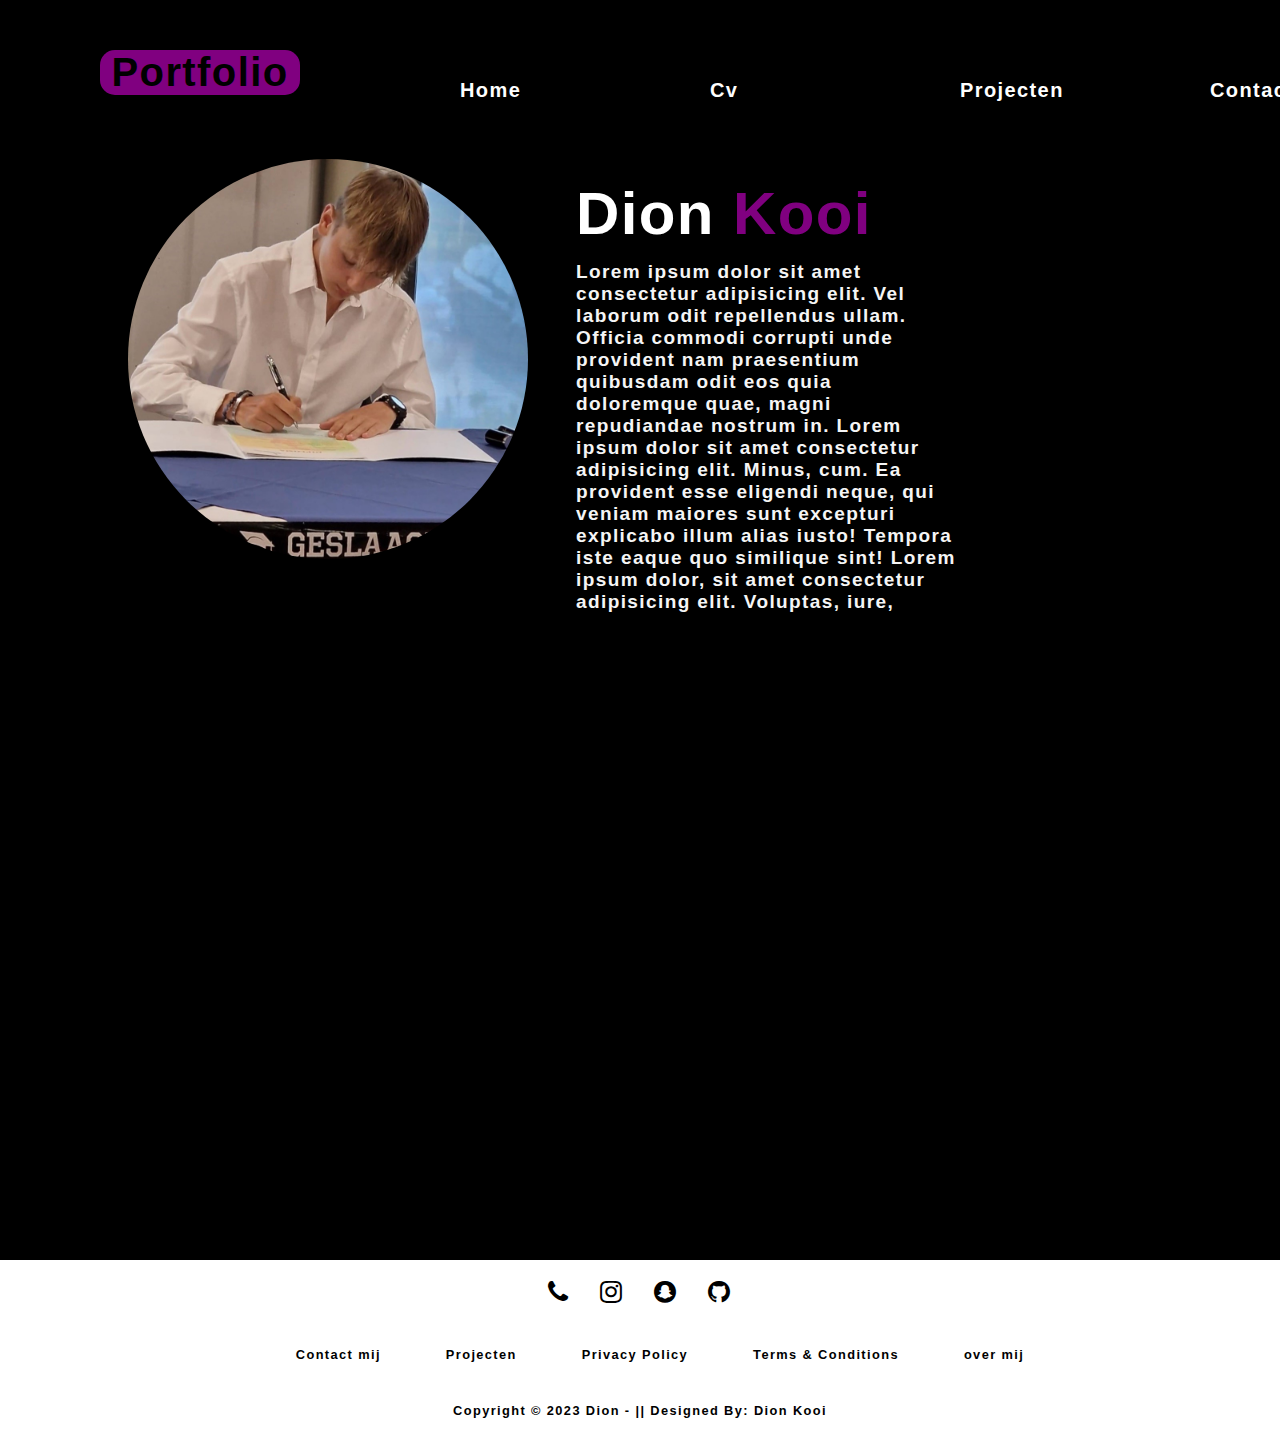
==== index.html @ 10b33620 "Add files via upload" ====
<!DOCTYPE html>
<html lang="en">

<head>
    <link rel="stylesheet" href="style.css">
    <meta charset="UTF-8">
    <meta name="viewport" content="width=device-width, initial-scale=1.0" />
    <title>Document</title>

    <link rel="stylesheet" href="https://cdnjs.cloudflare.com/ajax/libs/font-awesome/4.7.0/css/font-awesome.min.css">

    <!--GOOGLE FONTS-->
    <link rel="preconnect" href="https://fonts.gstatic.com">
    <link href="https://fonts.googleapis.com/css2?family=Fredoka+One&family=Play&display=swap" rel="stylesheet">

    <link rel="stylesheet" href="script.js">

</head>

<body>


  


    <div class="topnav">
        <ul>
            <li><a href="index.html">Home</a></li>
            <li><a href="cv.html">Cv</a></li>
            <li><a href="projecten.html">Projecten</a></li>
            <li><a href="contact.html">Contact</a></li>
        </ul>
    </div>

    <h1 class="title">Portfolio</h1>

    <!-- Simulate a smartphone / tablet -->
    <div class="mobile-container">

        <div class="topnav2">
            <div class="full-width-tab">
              <a class="active2">     Dropdown</a>
              <div class="links" id="myLinks">
                <a href="index.html">Home</a>
                <a href="cv.html">CV</a>
                <a href="projecten.html">Projecten</a>
                <a href="contact.html">Contact</a>
              </div>
            </div>
            <a href="javascript:void(0);" class="icon" onclick="myFunction()">
              <i class="fa fa-bars"></i>
            </a>
          </div>







        <img src="pictures/geslaagd.jpg" class="foto" alt="dion" >


        <h2 class="name">Dion <span>Kooi</span></h2>
        <p class="aboutme">Lorem ipsum dolor sit amet consectetur adipisicing elit. Vel laborum odit repellendus ullam.
            Officia commodi corrupti unde provident nam praesentium quibusdam odit eos quia doloremque quae, magni
            repudiandae nostrum in. Lorem ipsum dolor sit amet consectetur adipisicing elit. Minus, cum. Ea provident
            esse
            eligendi neque, qui veniam maiores sunt excepturi explicabo illum alias iusto! Tempora iste eaque quo
            similique
            sint! Lorem ipsum dolor, sit amet consectetur adipisicing elit. Voluptas, iure,</p>








        <footer>
            <div class="footer">
                <div class="row">
                    <a href="contact.html"><i class="fa fa-phone"></i></a>
                    <a href="https://www.instagram.com/dion.kooi/" target="_blank"><i class="fa fa-instagram"></i></a>
                    <a href="https://t.snapchat.com/9t1QUbUl" target="_blank"><i class="fa fa-snapchat"></i></a>
                    <a href="https://github.com/dion-kooi" target="_blank"><i class="fa fa-github"></i></a>
                </div>

                <div class="row">
                    <ul>
                        <li><a href="contact.html">Contact mij</a></li>
                        <li><a href="projecten.html">Projecten</a></li>
                        <li><a href="this page is under development and is publishing soon">Privacy Policy</a></li>
                        <li><a href="this page is under development and is publishing soon">Terms & Conditions</a></li>
                        <li><a href="index.html">over mij</a></li>
                    </ul>
                </div>
                <div class="row">
                    Copyright © 2023 Dion - || Designed By: Dion Kooi
                </div>
            </div>
        </footer>





        <script type="text/javascript" src="script.js"> </script>
</body>

</html>
---- style.css ----
html, body {
    height: 120%;
  }

  body, h1, h2, p {
    margin: 0;
    padding: 0;
}

  /* placing */
  .topnav ul li {
    list-style: none;
    display: inline;
    margin-left: 250px;

  }


  /* decorations */
  .topnav a {
    text-decoration: none;
    color: white;
    font-size: 20px;
    font-family: sans-serif;
    position: absolute;
    margin-top: 63px;
    margin-left: 170px;
  }

  .topnav a:hover {
    color: purple;
  }

  .topnav a::before {
    content: '';
    position: absolute;
    width: 100%;
    height: 4px;
    border-radius: 4px;
    background-color: #ffffff;
    bottom: 0;
    left: 0;
    transform-origin: right;
    transform: scaleX(0);
    transition: transform .3s ease-in-out;
  }

  .topnav a:hover::before {
    transform-origin: left;
    transform: scaleX(1);
  }


  /* topnav responsive */


  /* hamburger menu */

  .topnav2 {
    overflow: hidden;
    background-color: transparent;
    position: absolute;
    visibility: hidden;
    width: 100%;

  }

  .topnav2 #myLinks {
    display: none;
    background-color:rgba(0, 0, 0, 0.7);

  }

  .topnav2 a {
    color: white;
    padding: 14px 16px;
    text-decoration: none;
    font-size: 17px;
    display: block;
  }

  .topnav2 a.icon {
    background: black;
    display: block;
    position: absolute;
    left: 0;
    top: 0;
  }

    .links a{
      font-size: 25px;
      color: white;
      text-decoration: underline purple;
    }

 

  /* hamburger menu */





  .title {
    margin-left: 100px;
    font-size: 250%;
    font-family: sans-serif;
    font-weight: bold;
    background-color: purple;
    max-width: 12.5rem;
    border-radius: 15px;
    text-align: center;
  }

 


  .name {
    margin-top: -30%;
    font-family: sans-serif;
    font-size: 60px;
    margin-left: 45%;
    color: white;
  }

  .name {
    -moz-animation-duration: 3s;
    -webkit-animation-duration: 2s;
    -moz-animation-name: slidein-left;
    -webkit-animation-name: slidein-left;
  }

  @-moz-keyframes slidein-left {
    from {
      margin-left: 100%;
      width: 300%
    }

    to {
      margin-left: 0%;
      width: 100%;
    }
  }

  @-webkit-keyframes slidein-left {
    from {
      margin-left: 100%;
      width: 300%
    }

    to {
      margin-left: 45%;
      width: 100%;
    }
  }



  /* homepage */
  .name span {
    color: purple;

  }






  .aboutme {
    color: whitesmoke;
    text-align: left;
    font-size: 19px;
    width: 30%;
    margin-left: 45%;
    margin-top: 1%;
  }

  


  .foto {
    border-radius: 50%;
    margin-top: 5%;
    margin-left: 10%;
   width: 400px;
  }



  /* cv pagina */
  .naam2 span {
    color: purple;
    font-family: sans-serif;

  }

  .naam2 {
    color: white;

  }

  .titel {
    margin-left: 35%;
    font-size: 100px;
    width: 1000px;
    margin-top: 8%;

  }

  hr {
    width: 40%;
    margin-left: 30%;
    margin-top: 2%;
  }

  .buttons {
    margin-left: 13%;
    margin-top: 2%;

  }


  .button {
    background-color: purple;
    /* Green */
    border: none;
    color: white;
    padding: 15px;
    text-align: center;
    text-decoration: none;
    display: inline-block;
    font-size: 16px;
    margin: 4px 2px;
    cursor: pointer;
    width: 600px;

  }

  .button {
    border-radius: 20px;
    margin-left: 20%;
  }

  .button:hover {
    transition-duration: 0.6s;
    background-color: rgb(170, 25, 170);
    box-shadow: 0 12px 16px 0 rgba(0, 0, 0, 0.24), 0 17px 50px 0 rgba(0, 0, 0, 0.19);
  }

  .button:active {

    transform: translateY(4px);
  }


 


  /* cv pagina */


  /* contact */


  .icons {
    color: purple;
    font-size: 50px;
    visibility: hidden;
  }

 



  *,
  *:before,
  *:after {
    box-sizing: border-box;
    -webkit-font-smoothing: antialiased;
    -moz-osx-font-smoothing: grayscale;
  }



  body,
  button,
  input {
    font-family: 'Montserrat', sans-serif;
    font-weight: 700;
    letter-spacing: 1.4px;
  }

  .background {
    display: flex;
    min-height: 100vh;
  }

  .container {
    flex: 0 1 700px;
    margin: auto;
    padding: 10px;
  }

  .screen {
    position: relative;
    background: #3e3e3e;
    border-radius: 15px;
  }

  .screen:after {
    content: '';
    display: block;
    position: absolute;
    top: 0;
    left: 20px;
    right: 20px;
    bottom: 0;
    border-radius: 15px;
    box-shadow: 0 20px 40px rgba(0, 0, 0, .4);
    z-index: -1;
  }

  .screen-header {
    display: flex;
    align-items: center;
    padding: 10px 20px;
    background: #4d4d4f;
    border-top-left-radius: 15px;
    border-top-right-radius: 15px;
  }

  .screen-header-left {
    margin-right: auto;
  }

  .screen-header-button {
    display: inline-block;
    width: 8px;
    height: 8px;
    margin-right: 3px;
    border-radius: 8px;
    background: white;
  }




  .screen-body {
    display: flex;
  }

  .screen-body-item {
    flex: 1;
    padding: 50px;
  }

  .screen-body-item.left {
    display: flex;
    flex-direction: column;
  }

  .app-title {
    display: flex;
    flex-direction: column;
    position: relative;
    color: purple;
    font-size: 26px;
  }

  .app-title:after {
    content: '';
    display: block;
    position: absolute;
    left: 0;
    bottom: -10px;
    width: 25px;
    height: 4px;
    background: purple;
  }

  .app-contact {
    margin-top: auto;
    font-size: 8px;
    color: #888;
  }

  .app-form-group {
    margin-bottom: 15px;
  }

  .app-form-group.message {
    margin-top: 40px;
  }

  .app-form-group.buttons {
    margin-bottom: 0;
    text-align: right;
  }

  .app-form-control {
    width: 100%;
    padding: 10px 0;
    background: none;
    border: none;
    border-bottom: 1px solid #666;
    color: #ddd;
    font-size: 14px;
    text-transform: uppercase;
    outline: none;
    transition: border-color .2s;

  }

  .name1 {
    /* display: inline-block; */
    display: flex;
    padding-right: 160px;

    border-bottom: 1px solid #666;
    color: white;

  }


  .name1 span {
    color: purple;
  }


  .screen {
    background-color: rgb(36, 35, 35);
    margin-top: -40%;
  }

  .screen-header {
    background-color: purple;
  }


  .app-form-control:focus {
    border-bottom-color: #ddd;
  }

  .app-form-button {
    background: none;
    border: none;
    color: purple;
    font-size: 14px;
    cursor: pointer;
    outline: none;
  }

  .app-form-button:hover {
    color: rgb(224, 94, 224);
  }

  .credits {
    display: flex;
    justify-content: center;
    align-items: center;
    margin-top: 20px;
    color: purple;
    font-family: 'Roboto Condensed', sans-serif;
    font-size: 16px;
    font-weight: normal;
  }

  .credits-link {
    display: flex;
    align-items: center;
    color: #fff;
    font-weight: bold;
    text-decoration: none;
  }

  .dribbble {
    width: 20px;
    height: 20px;
    margin: 0 5px;
  }



  /* contact */






  /* begin footer */
  body {
    margin: 0;
    overflow-x: hidden;
    background-color: white;
  }

  .footer {
    position: absolute;
    width: 100%;
    top: 140%;
    background-color: white;
    color: white;
    text-align: center;

  }



  .footer .row {
    width: 100%;
    margin: 1% 0%;
    padding: 0.6% 0%;
    color: black;
    font-size: 0.8em;
  }

  .footer .row a {
    text-decoration: none;
    color: black;
    transition: 0.5s;
  }

  .footer .row a:hover {
    color: black;
  }

  .footer .row ul {
    width: 100%;
  }

  .footer .row ul li {
    display: inline-block;
    margin: 0px 30px;
  }

  .footer .row a i {
    font-size: 2em;
    margin: 0% 1%;

  }

  body {
    background-color: black;
  }


  body {
    margin: 0;
    overflow-x: hidden;
    background-color: white;
  }

  .footer2 {
    position: absolute;
    width: 100%;
    top: 300%;
    background-color: white;
    color: white;
    text-align: center;

  }



  .footer2 .row2 {
    width: 100%;
    margin: 1% 0%;
    padding: 0.6% 0%;
    color: black;
    font-size: 0.8em;
  }

  .footer2 .row2 a {
    text-decoration: none;
    color: black;
    transition: 0.5s;
  }

  .footer2 .row2 a:hover {
    color: black;
  }

  .footer2 .row2 ul {
    width: 100%;
  }

  .footer2 .row2 ul li {
    display: inline-block;
    margin: 0px 30px;
  }

  .footer2 .row2 a i {
    font-size: 2em;
    margin: 0% 1%;

  }

  body {
    background-color: black;
  }

  /* footer */



  /* Media Queries for Responsive Design */
@media only screen and (min-width:250px) and (max-width: 600px) {
  .topnav ul {
      display: none;
  }

  .mobile-container {
      display: block;
  }

  .foto {
    margin-top: 15%;
width: 70%;
margin-left: 15%;
  }

  .name {
      font-size: 1.5em;
    margin-top: 5%;
    margin-left: 33%;
  }

  .aboutme {
    font-size: 17px ;
      padding: 0 20px;
      width: 95%;
      margin-left: 2%;
  text-align: center;

  }

  .footer .row {
      flex-direction: column;
  }
  .title{
    margin-left: 25%;
  }  

  /* animation */
  .name {
    -moz-animation-duration: 3s;
    -webkit-animation-duration: 2s;
    -moz-animation-name: slidein-left;
    -webkit-animation-name: slidein-left;
  }

  @-moz-keyframes slidein-left {
    from {
      margin-left: 100%;
      width: 300%
    }

    to {
      margin-left: 0%;
      width: 100%;
    }
  }

  @-webkit-keyframes slidein-left {
    from {
      margin-left: 100%;
      width: 300%
    }

    to {
      margin-left: 33%;
      width: 100%;
    }
  }
/* animation */

.topnav2{
  visibility: visible;
  margin-left: 35%;
  position: absolute;
margin-left: 0%;
}
.icon{
  margin-left: 30%;
}.active2{
  margin-left: 30%;
}.links{
  text-align: center;
}
}
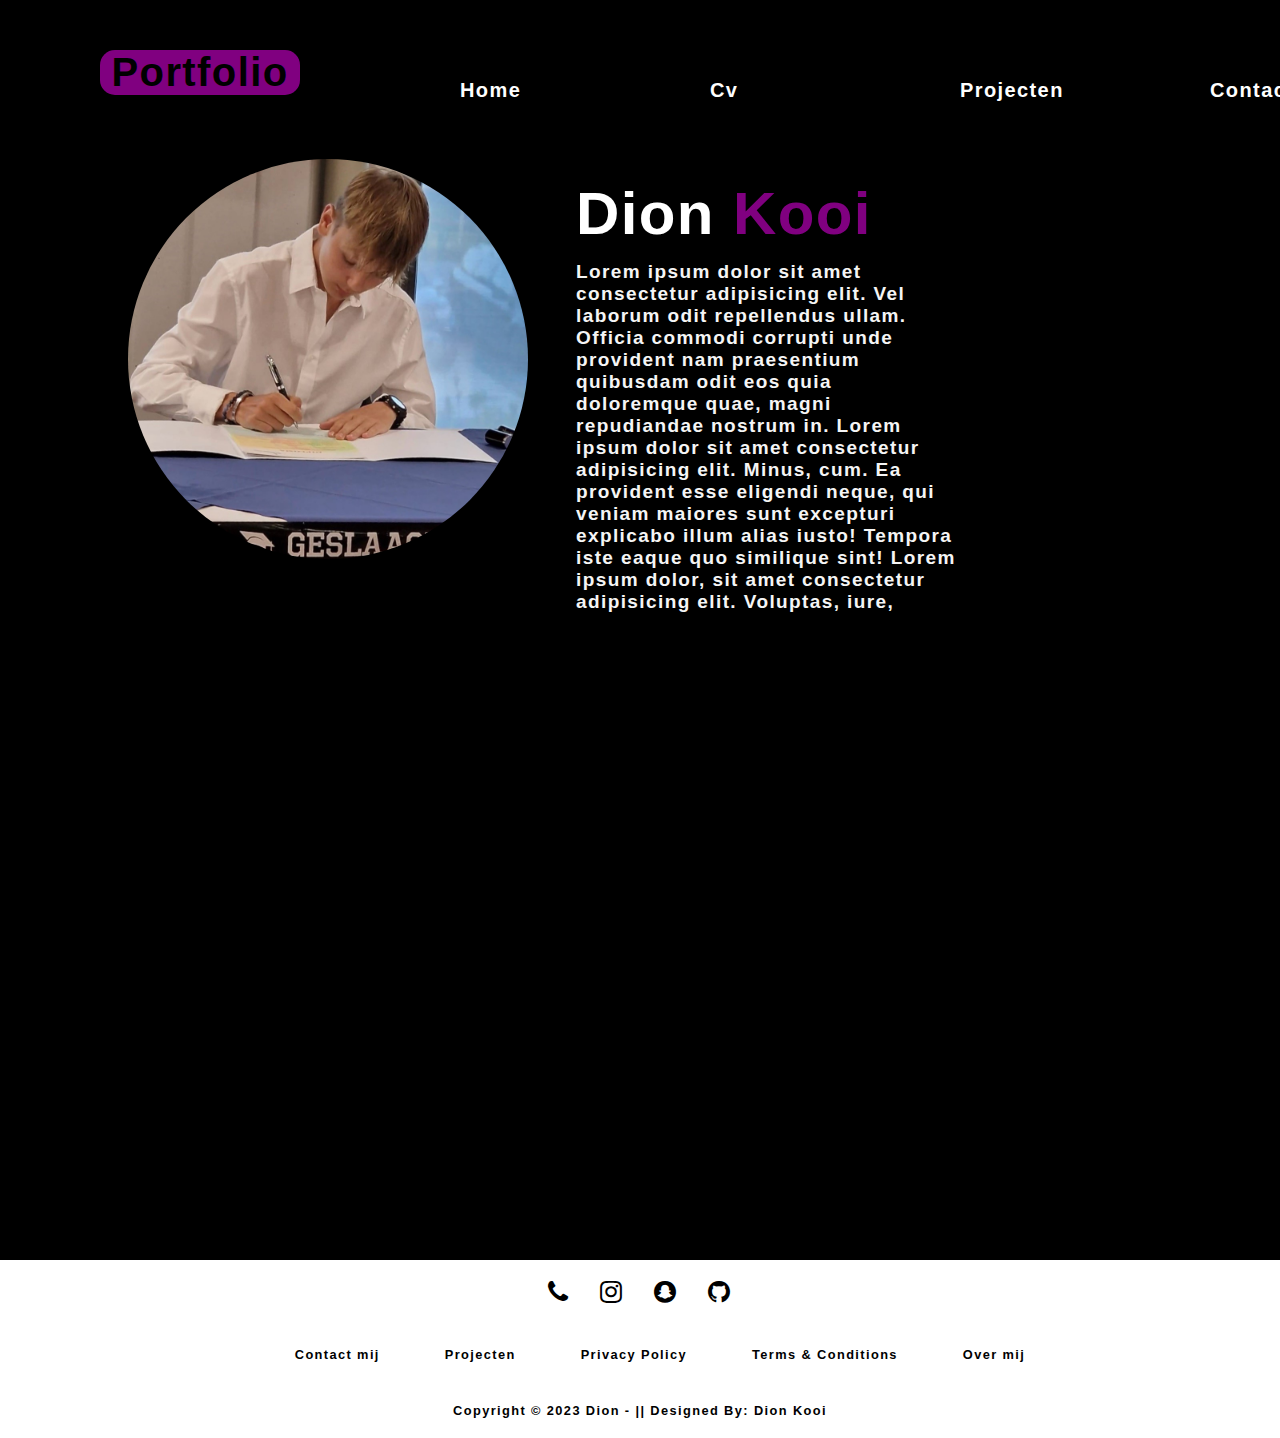
==== commit 2c7427f0: "Update index.html" ====
--- a/index.html
+++ b/index.html
@@ -2,26 +2,21 @@
 <html lang="en">
 
 <head>
-    <link rel="stylesheet" href="style.css">
     <meta charset="UTF-8">
-    <meta name="viewport" content="width=device-width, initial-scale=1.0" />
+    <meta name="viewport" content="width=device-width, initial-scale=1.0">
     <title>Document</title>
 
     <link rel="stylesheet" href="https://cdnjs.cloudflare.com/ajax/libs/font-awesome/4.7.0/css/font-awesome.min.css">
 
-    <!--GOOGLE FONTS-->
+    <!-- GOOGLE FONTS -->
     <link rel="preconnect" href="https://fonts.gstatic.com">
     <link href="https://fonts.googleapis.com/css2?family=Fredoka+One&family=Play&display=swap" rel="stylesheet">
 
-    <link rel="stylesheet" href="script.js">
+    <link rel="stylesheet" href="style.css">
 
 </head>
 
 <body>
-
-
-  
-
 
     <div class="topnav">
         <ul>
@@ -39,49 +34,34 @@
 
         <div class="topnav2">
             <div class="full-width-tab">
-              <a class="active2">     Dropdown</a>
-              <div class="links" id="myLinks">
-                <a href="index.html">Home</a>
-                <a href="cv.html">CV</a>
-                <a href="projecten.html">Projecten</a>
-                <a href="contact.html">Contact</a>
-              </div>
+                <a class="active2">     Dropdown</a>
+                <div class="links" id="myLinks">
+                    <a href="index.html">Home</a>
+                    <a href="cv.html">CV</a>
+                    <a href="projecten.html">Projecten</a>
+                    <a href="contact.html">Contact</a>
+                </div>
             </div>
             <a href="javascript:void(0);" class="icon" onclick="myFunction()">
-              <i class="fa fa-bars"></i>
+                <i class="fa fa-bars"></i>
             </a>
-          </div>
+        </div>
 
-
-
-
-
-
-
-        <img src="pictures/geslaagd.jpg" class="foto" alt="dion" >
-
+        <img src="pictures/geslaagd.jpg" class="foto" alt="dion">
 
         <h2 class="name">Dion <span>Kooi</span></h2>
-        <p class="aboutme">Lorem ipsum dolor sit amet consectetur adipisicing elit. Vel laborum odit repellendus ullam.
-            Officia commodi corrupti unde provident nam praesentium quibusdam odit eos quia doloremque quae, magni
-            repudiandae nostrum in. Lorem ipsum dolor sit amet consectetur adipisicing elit. Minus, cum. Ea provident
-            esse
-            eligendi neque, qui veniam maiores sunt excepturi explicabo illum alias iusto! Tempora iste eaque quo
-            similique
-            sint! Lorem ipsum dolor, sit amet consectetur adipisicing elit. Voluptas, iure,</p>
-
-
-
-
-
-
-
+        <p class="aboutme">Lorem ipsum dolor sit amet consectetur adipisicing elit. Vel laborum odit repellendus
+            ullam. Officia commodi corrupti unde provident nam praesentium quibusdam odit eos quia doloremque quae,
+            magni repudiandae nostrum in. Lorem ipsum dolor sit amet consectetur adipisicing elit. Minus, cum. Ea
+            provident esse eligendi neque, qui veniam maiores sunt excepturi explicabo illum alias iusto! Tempora iste
+            eaque quo similique sint! Lorem ipsum dolor, sit amet consectetur adipisicing elit. Voluptas, iure,</p>
 
         <footer>
             <div class="footer">
                 <div class="row">
                     <a href="contact.html"><i class="fa fa-phone"></i></a>
-                    <a href="https://www.instagram.com/dion.kooi/" target="_blank"><i class="fa fa-instagram"></i></a>
+                    <a href="https://www.instagram.com/dion.kooi/" target="_blank"><i
+                            class="fa fa-instagram"></i></a>
                     <a href="https://t.snapchat.com/9t1QUbUl" target="_blank"><i class="fa fa-snapchat"></i></a>
                     <a href="https://github.com/dion-kooi" target="_blank"><i class="fa fa-github"></i></a>
                 </div>
@@ -90,9 +70,9 @@
                     <ul>
                         <li><a href="contact.html">Contact mij</a></li>
                         <li><a href="projecten.html">Projecten</a></li>
-                        <li><a href="this page is under development and is publishing soon">Privacy Policy</a></li>
-                        <li><a href="this page is under development and is publishing soon">Terms & Conditions</a></li>
-                        <li><a href="index.html">over mij</a></li>
+                        <li><a href="#">Privacy Policy</a></li>
+                        <li><a href="#">Terms & Conditions</a></li>
+                        <li><a href="index.html">Over mij</a></li>
                     </ul>
                 </div>
                 <div class="row">
@@ -101,11 +81,9 @@
             </div>
         </footer>
 
+    </div>
 
-
-
-
-        <script type="text/javascript" src="script.js"> </script>
+    <script type="text/javascript" src="script.js"> </script>
 </body>
 
-</html>+</html>
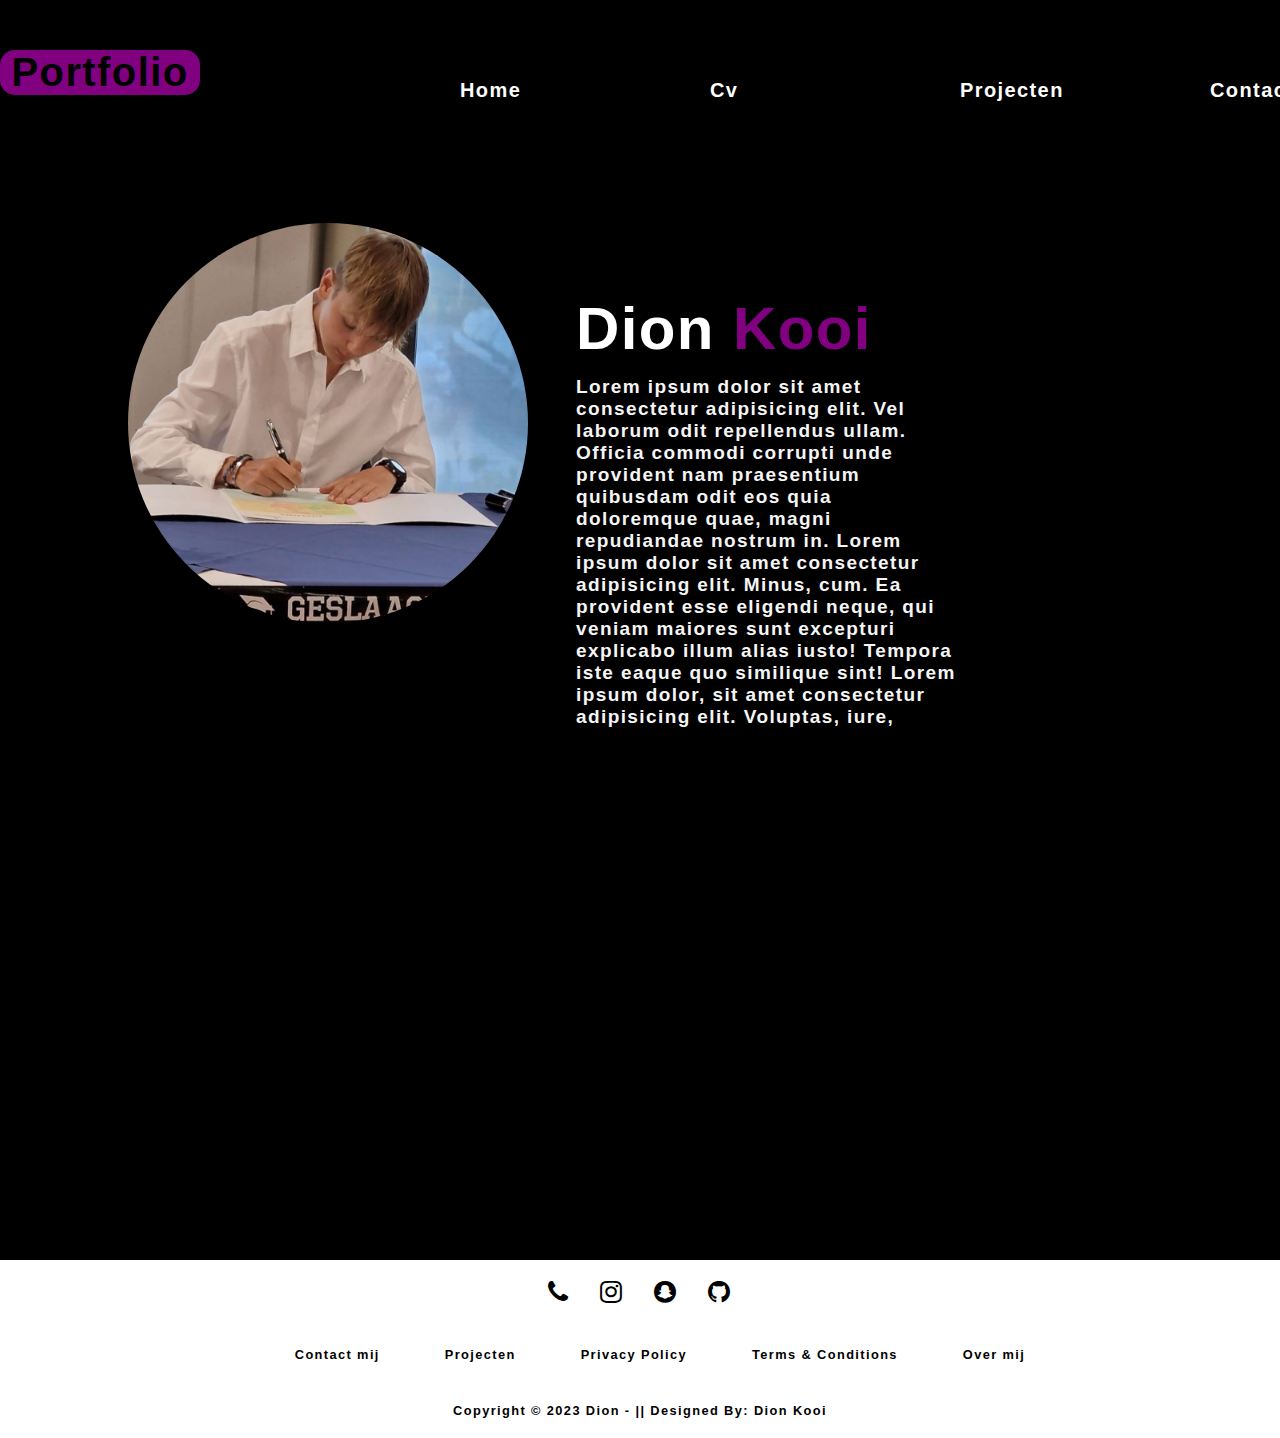
==== commit 1227f8e6: "Add files via upload" ====
--- a/index.html
+++ b/index.html
@@ -3,7 +3,7 @@
 
 <head>
     <meta charset="UTF-8">
-    <meta name="viewport" content="width=device-width, initial-scale=1.0">
+    <meta name="viewport" content="width=device-width, initial-scale=1, shrink-to-fit=no">
     <title>Document</title>
 
     <link rel="stylesheet" href="https://cdnjs.cloudflare.com/ajax/libs/font-awesome/4.7.0/css/font-awesome.min.css">
--- a/style.css
+++ b/style.css
@@ -6,6 +6,7 @@
     margin: 0;
     padding: 0;
 }
+
 
   /* placing */
   .topnav ul li {
@@ -102,7 +103,6 @@
 
 
   .title {
-    margin-left: 100px;
     font-size: 250%;
     font-family: sans-serif;
     font-weight: bold;
@@ -110,13 +110,14 @@
     max-width: 12.5rem;
     border-radius: 15px;
     text-align: center;
+
   }
 
  
 
 
   .name {
-    margin-top: -30%;
+    margin-top: -26%;
     font-family: sans-serif;
     font-size: 60px;
     margin-left: 45%;
@@ -181,7 +182,7 @@
 
   .foto {
     border-radius: 50%;
-    margin-top: 5%;
+    margin-top: 10%;
     margin-left: 10%;
    width: 400px;
   }
@@ -606,7 +607,7 @@
 
 
   /* Media Queries for Responsive Design */
-@media only screen and (min-width:250px) and (max-width: 600px) {
+@media only screen and (max-width: 500px) {
   .topnav ul {
       display: none;
   }
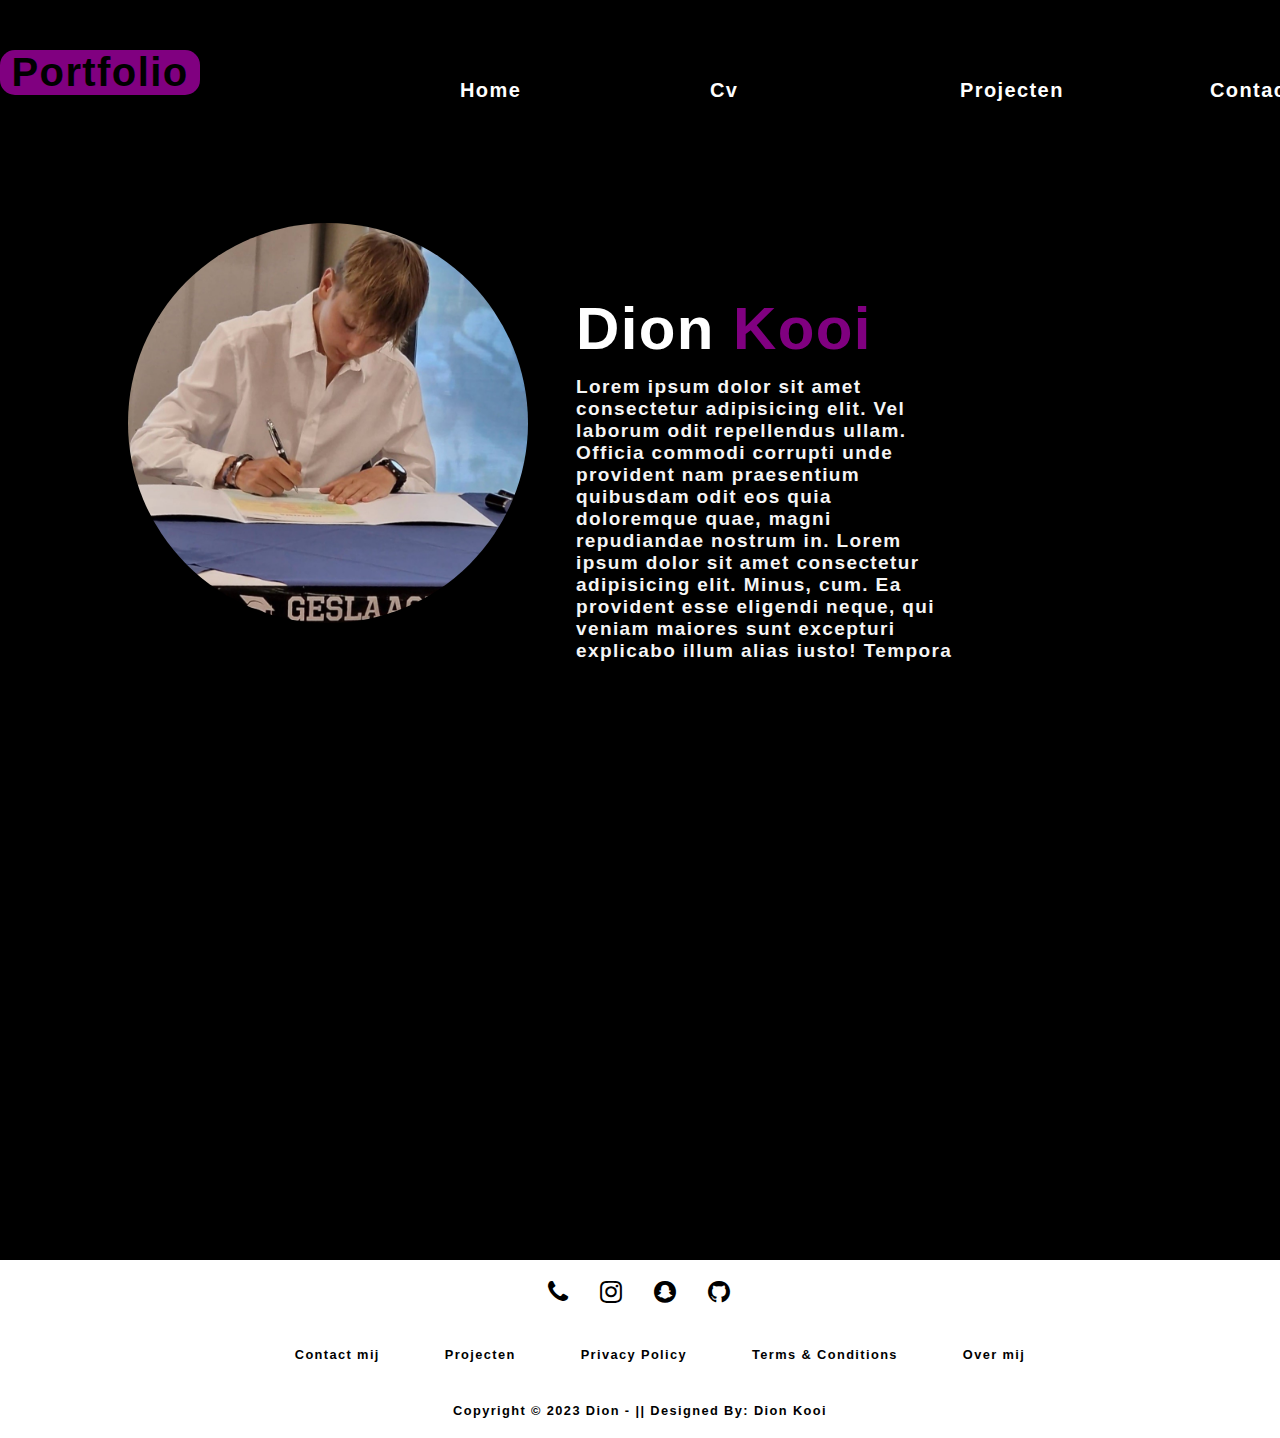
==== commit da0407b1: "Add files via upload" ====
--- a/index.html
+++ b/index.html
@@ -3,8 +3,8 @@
 
 <head>
     <meta charset="UTF-8">
-    <meta name="viewport" content="width=device-width, initial-scale=1, shrink-to-fit=no">
-    <title>Document</title>
+    <meta name="viewport" content="width=device-width, initial-scale=1.0, shrink-to-fit=no">
+    <title>portfolio</title>
 
     <link rel="stylesheet" href="https://cdnjs.cloudflare.com/ajax/libs/font-awesome/4.7.0/css/font-awesome.min.css">
 
@@ -17,7 +17,7 @@
 </head>
 
 <body>
-
+<div class="main">
     <div class="topnav">
         <ul>
             <li><a href="index.html">Home</a></li>
@@ -53,8 +53,7 @@
         <p class="aboutme">Lorem ipsum dolor sit amet consectetur adipisicing elit. Vel laborum odit repellendus
             ullam. Officia commodi corrupti unde provident nam praesentium quibusdam odit eos quia doloremque quae,
             magni repudiandae nostrum in. Lorem ipsum dolor sit amet consectetur adipisicing elit. Minus, cum. Ea
-            provident esse eligendi neque, qui veniam maiores sunt excepturi explicabo illum alias iusto! Tempora iste
-            eaque quo similique sint! Lorem ipsum dolor, sit amet consectetur adipisicing elit. Voluptas, iure,</p>
+            provident esse eligendi neque, qui veniam maiores sunt excepturi explicabo illum alias iusto! Tempora </p>
 
         <footer>
             <div class="footer">
@@ -82,6 +81,7 @@
         </footer>
 
     </div>
+</div>
 
     <script type="text/javascript" src="script.js"> </script>
 </body>
--- a/style.css
+++ b/style.css
@@ -1,5 +1,5 @@
   html, body {
-    height: 120%;
+    height: 100%;
   }
 
   body, h1, h2, p {
@@ -68,7 +68,7 @@
 
   .topnav2 #myLinks {
     display: none;
-    background-color:rgba(0, 0, 0, 0.7);
+    background-color:rgba(0, 0, 0, 0.9);
 
   }
 
@@ -606,46 +606,16 @@
 
 
 
-  /* Media Queries for Responsive Design */
-@media only screen and (max-width: 500px) {
-  .topnav ul {
-      display: none;
-  }
-
-  .mobile-container {
-      display: block;
-  }
-
-  .foto {
-    margin-top: 15%;
-width: 70%;
-margin-left: 15%;
-  }
-
+
+
+
+/* responsive */
+@media only screen and (max-width: 414px) {
   .name {
-      font-size: 1.5em;
     margin-top: 5%;
-    margin-left: 33%;
-  }
-
-  .aboutme {
-    font-size: 17px ;
-      padding: 0 20px;
-      width: 95%;
-      margin-left: 2%;
-  text-align: center;
-
-  }
-
-  .footer .row {
-      flex-direction: column;
-  }
-  .title{
-    margin-left: 25%;
-  }  
-
-  /* animation */
-  .name {
+    font-size: 30px;
+    margin-left: 15%;
+
     -moz-animation-duration: 3s;
     -webkit-animation-duration: 2s;
     -moz-animation-name: slidein-left;
@@ -671,26 +641,66 @@
     }
 
     to {
-      margin-left: 33%;
+      margin-left: 15%;
       width: 100%;
     }
   }
-/* animation */
-
-.topnav2{
-  visibility: visible;
-  margin-left: 35%;
-  position: absolute;
-margin-left: 0%;
+
+
+  .title{
+    margin-top: -10vh;
+    margin-left: 13vw
+  }
+
+  .aboutme {
+    font-size: 14px;
+    width: 70vw;
+    margin-left: 7%;
+  }
+
+  .foto {
+    width: 220px;
+  }
+
+
+
+  hr {
+    width: 70%;
+    margin-left: 15%;
+  }
+
+  .buttons {
+    margin-left: 10%;
+  }
+
+  .button {
+    width: 90%;
+  }
+
+  .icons {
+    margin-top: 10%;
+  }
+
+  .footer {
+    top: 200%;
+  }
+
+  .footer2 {
+    top: 370%;
+  }
+  .topnav2{
+    visibility: visible;
+  }
+  .active2{
+    margin-left: 13vw;
+  }
+  .topnav{
+    visibility: hidden;
+  }
+  .main{
+
+  }
 }
-.icon{
-  margin-left: 30%;
-}.active2{
-  margin-left: 30%;
-}.links{
-  text-align: center;
-}
-}
-
-
-
+/* responsive */
+
+
